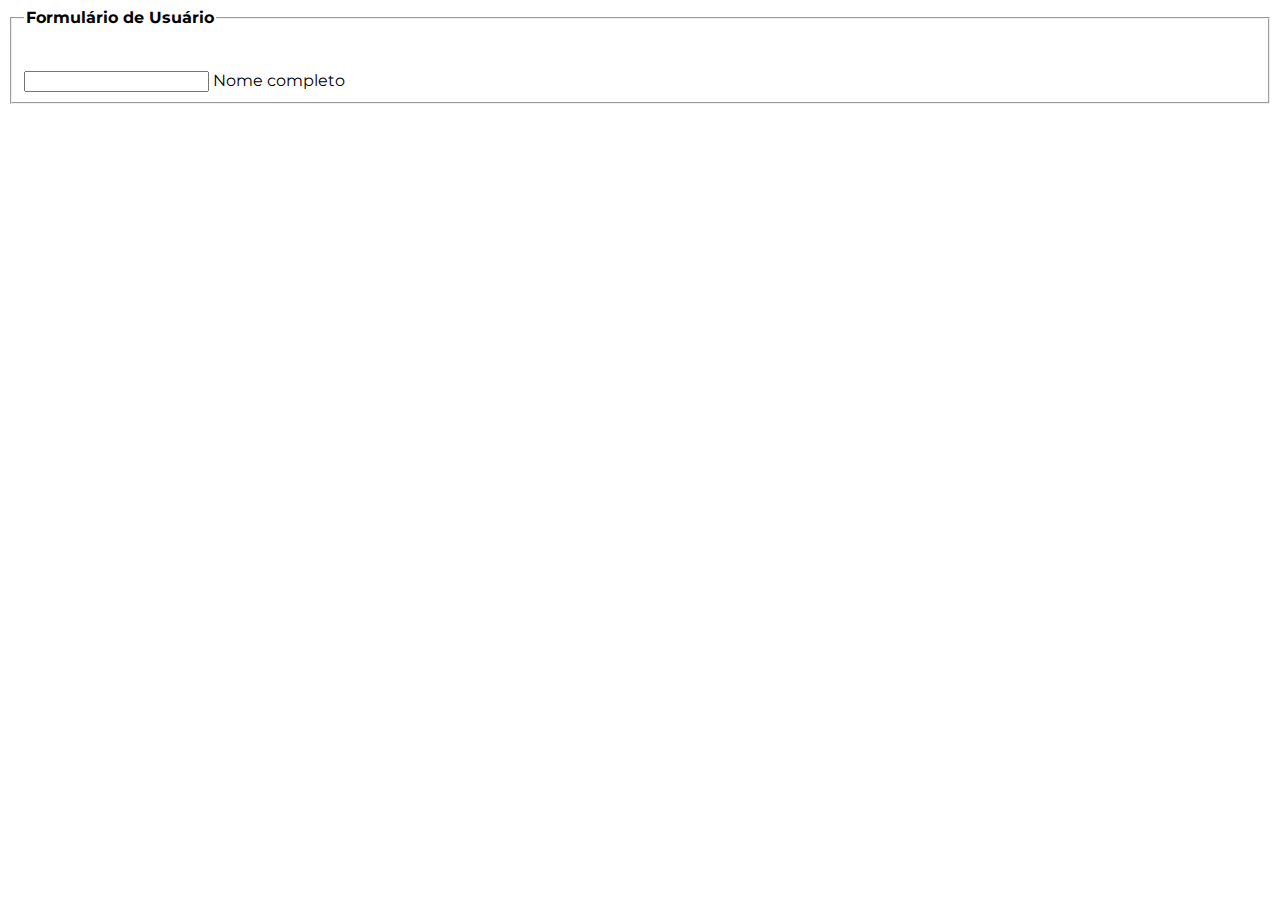
==== formulario.html @ 055e8588 "Create formulario de cadastro" ====
<!DOCTYPE html>
<html lang="pt-br">
<head>
	<meta charset="UTF-8">
	<meta http-equiv="X-UA-Compatible" content="IE=edge">
	<meta name="viewport" content="width=device-width, initial-scale=1.0">
	<title>Formulário</title>
	<link rel="stylesheet" href="css/style-form.css">
	<link rel="shortcut icon" href="img/favicon.ico"/>
</head>
<body>

<!-- Formulário de Usuário -->
<div class="box">
	<form action="">
		<fieldset>
			<legend><b>Formulário de Usuário</b></legend>
			<br/><br/>
			<div class="inputBox">
				<input type="text" name="nome" id="nome" class="inputUser" required>
				<label for="nome">Nome completo</label>
			</div>
		</fieldset>
	</form>
</div>





	
	<script src="js/script.js"></script>
</body>
</html>

<!--
    Autor: Daniel Oliveira
    Email: danieloliveira.webmaster@gmail.com
    Manaus/Amazonas
    27/10/2022
-->
---- css/style-form.css ----
@import url('https://fonts.googleapis.com/css2?family=Montserrat:wght@100;200;300;400;500;600&display=swap');


body {
    font-family: 'Montserrat', sans-serif;  
}



/* ======= Responsive/Responsividade ======= */
@media (max-width: 991px){

    html {
        font-size: 55%;
    }

}

@media (max-width: 768px){


}

@media (max-width: 450px){

    html {
        font-size: 50%;
    }

}
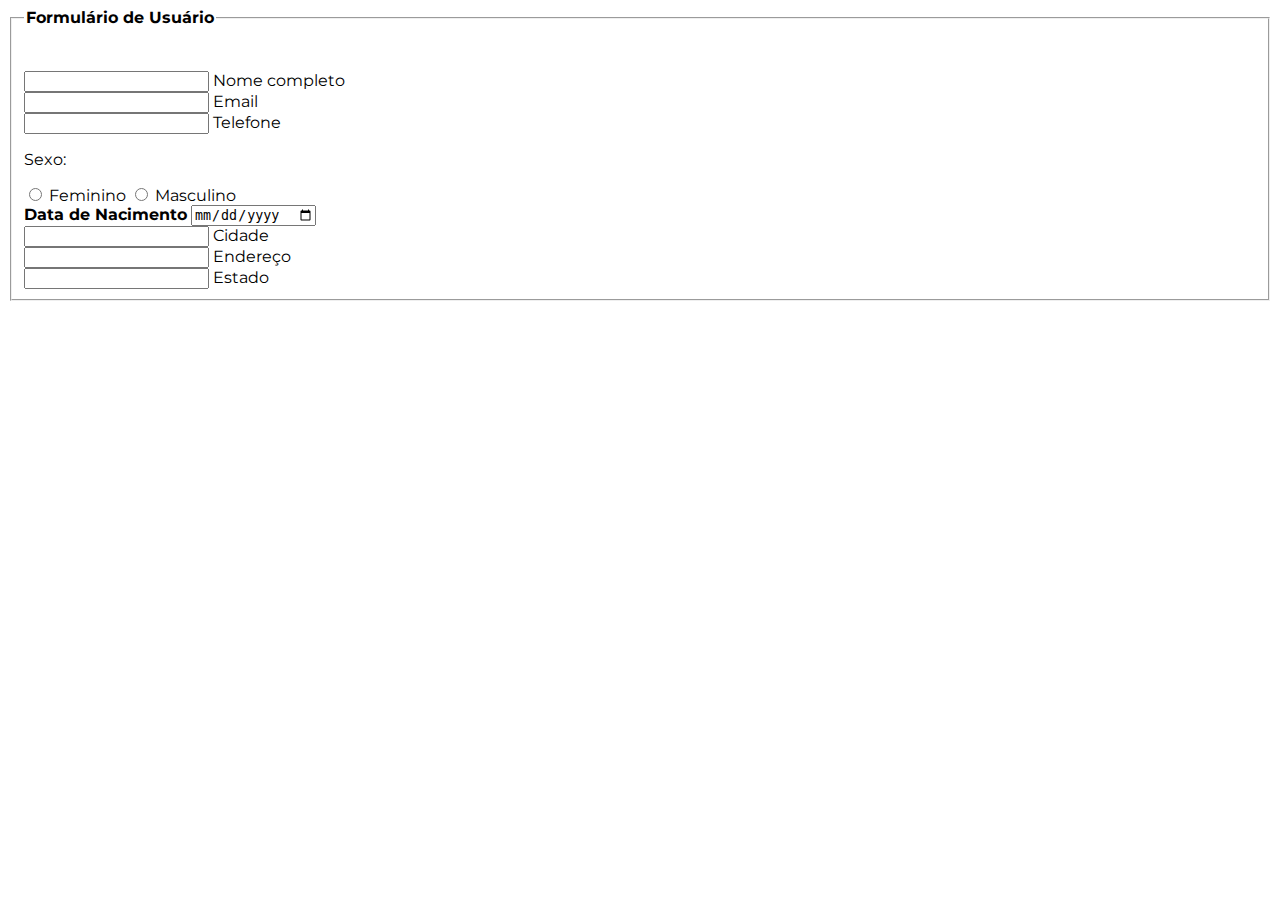
==== commit 2fb83f6d: "Update formulario.html" ====
--- a/formulario.html
+++ b/formulario.html
@@ -20,6 +20,35 @@
 				<input type="text" name="nome" id="nome" class="inputUser" required>
 				<label for="nome">Nome completo</label>
 			</div>
+			<div class="inputBox">
+				<input type="email" name="email" id="email" class="inputUser" required>
+				<label for="nome">Email</label>
+			</div>
+			<div class="inputBox">
+				<input type="tel" name="telefone" id="telefone" class="inputUser" required>
+				<label for="telefone">Telefone</label>
+			</div>
+			<p>Sexo:</p>
+			<input type="radio" id="feminino" name="genero" value="feminino" required>
+			<label for="feminino">Feminino</label>
+			<input type="radio" id="masculino" name="genero" value="masculino" required>
+			<label for="masculino">Masculino</label>
+			<div class="inputBox">
+				<label for="data_nascimento"><b>Data de Nacimento</b></label>
+				<input type="date" name="data_nascimento" id="data_nascimento" class="inputUser" required>				
+			</div>
+			<div class="inputBox">
+				<input type="text" name="cidade" id="cidade" class="inputUser" required>
+				<label for="cidade">Cidade</label>
+			</div>
+			<div class="inputBox">
+				<input type="text" name="endereco" id="endereco" class="inputUser" required>
+				<label for="endereco">Endereço</label>
+			</div>
+			<div class="inputBox">
+				<input type="" name="estado" id="estado" class="inputUser" required>
+				<label for="estado">Estado</label>
+			</div>
 		</fieldset>
 	</form>
 </div>
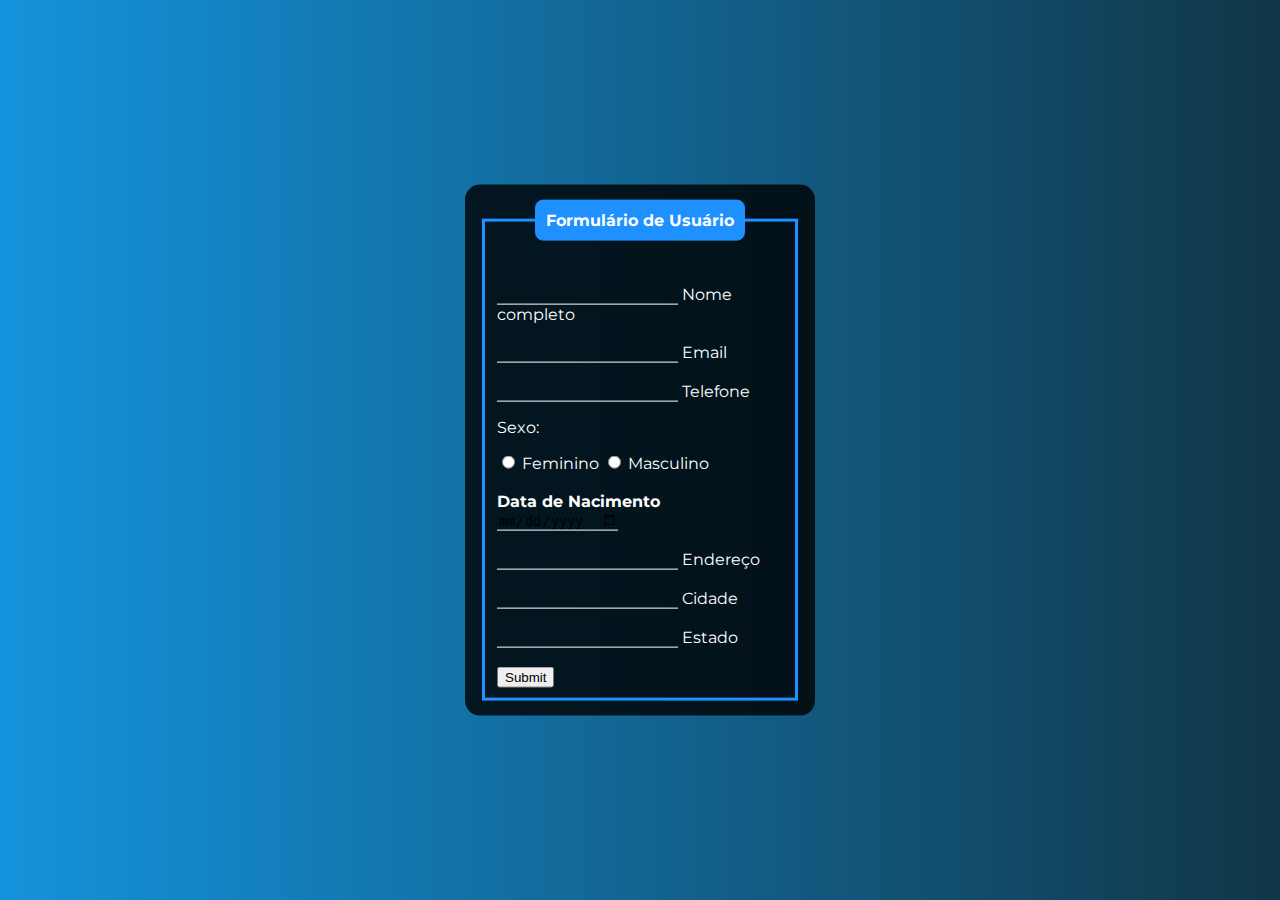
==== commit cab2703b: "Upsate css" ====
--- a/formulario.html
+++ b/formulario.html
@@ -20,10 +20,12 @@
 				<input type="text" name="nome" id="nome" class="inputUser" required>
 				<label for="nome">Nome completo</label>
 			</div>
+			<br/>
 			<div class="inputBox">
 				<input type="email" name="email" id="email" class="inputUser" required>
 				<label for="nome">Email</label>
 			</div>
+			<br/>
 			<div class="inputBox">
 				<input type="tel" name="telefone" id="telefone" class="inputUser" required>
 				<label for="telefone">Telefone</label>
@@ -33,22 +35,28 @@
 			<label for="feminino">Feminino</label>
 			<input type="radio" id="masculino" name="genero" value="masculino" required>
 			<label for="masculino">Masculino</label>
+			<br/><br/>
 			<div class="inputBox">
 				<label for="data_nascimento"><b>Data de Nacimento</b></label>
 				<input type="date" name="data_nascimento" id="data_nascimento" class="inputUser" required>				
 			</div>
+			<br/>
+			<div class="inputBox">
+				<input type="text" name="endereco" id="endereco" class="inputUser" required>
+				<label for="endereco">Endereço</label>
+			</div>
+			<br/>
 			<div class="inputBox">
 				<input type="text" name="cidade" id="cidade" class="inputUser" required>
 				<label for="cidade">Cidade</label>
 			</div>
-			<div class="inputBox">
-				<input type="text" name="endereco" id="endereco" class="inputUser" required>
-				<label for="endereco">Endereço</label>
-			</div>
+			<br/>			
 			<div class="inputBox">
 				<input type="" name="estado" id="estado" class="inputUser" required>
 				<label for="estado">Estado</label>
 			</div>
+			<br/>
+			<input type="submit" name="submit" id="submit">
 		</fieldset>
 	</form>
 </div>
--- a/css/style-form.css
+++ b/css/style-form.css
@@ -3,7 +3,66 @@
 
 body {
     font-family: 'Montserrat', sans-serif;  
+    background-image: linear-gradient(to right, rgb(20, 147, 220), rgb(17, 54, 71));
 }
+
+.box {
+    position: absolute;
+    top: 50%;
+    left: 50%;
+    transform: translate(-50%, -50%);
+    background-color: rgba(0, 0, 0, 0.8);
+    color: #fff;
+    padding: 15px;
+    border-radius: 15px;
+    width: 25%;
+}
+
+fieldset {
+    border: 3px solid dodgerblue;
+}
+
+legend {
+    border: 1px solid dodgerblue;
+    padding: 10px;
+    text-align: center;
+    background-color: dodgerblue;
+    border-radius: 8px;
+}
+
+.inputBox {
+    position: relative;
+}
+
+.inputUser {
+    background: none;
+    border: none;
+    border-bottom: 1px solid #fff;
+    outline: none;
+}
+
+
+
+
+
+
+
+
+
+
+
+
+
+
+
+
+
+
+
+
+
+
+
 
 
 
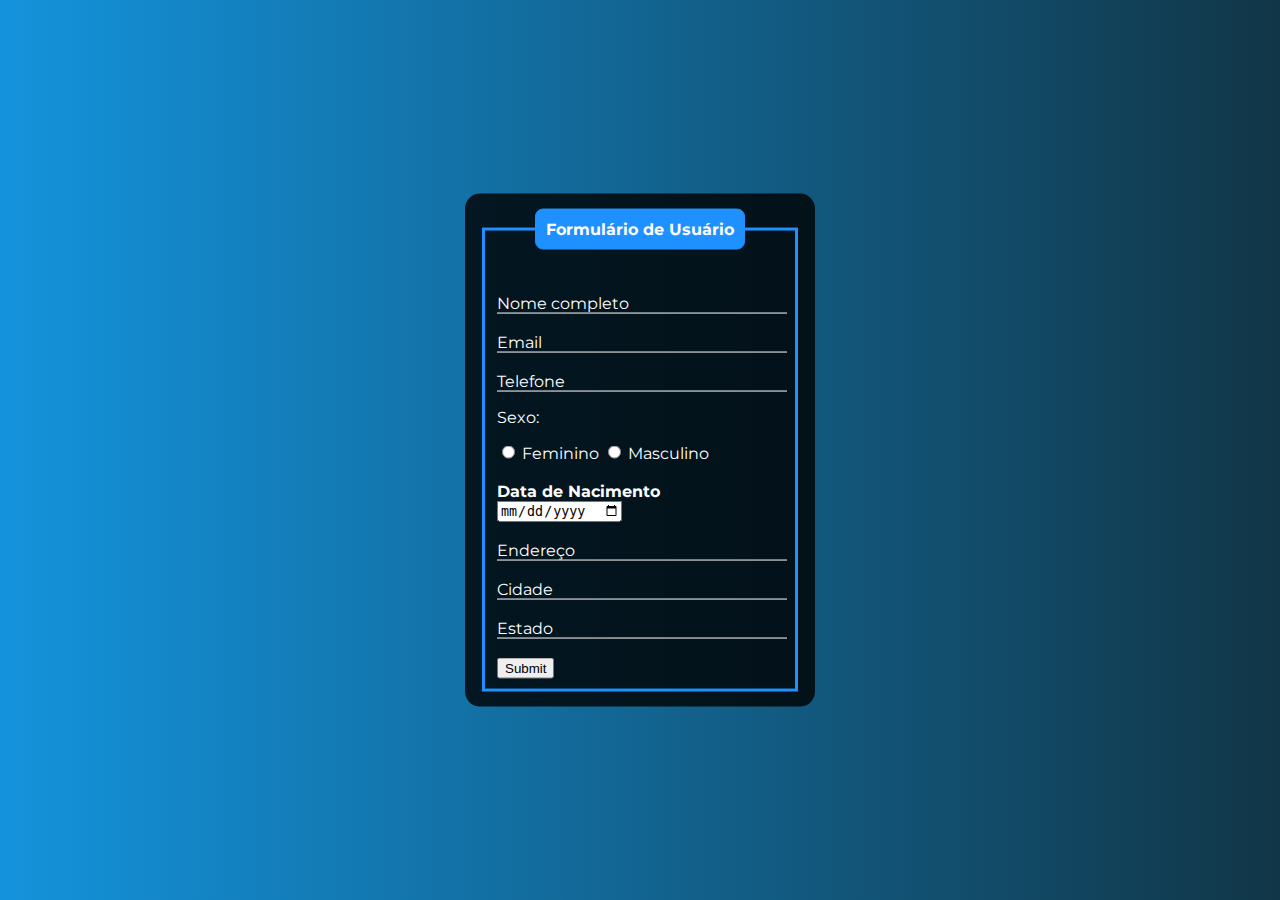
==== commit f2928286: "Update" ====
--- a/formulario.html
+++ b/formulario.html
@@ -18,17 +18,17 @@
 			<br/><br/>
 			<div class="inputBox">
 				<input type="text" name="nome" id="nome" class="inputUser" required>
-				<label for="nome">Nome completo</label>
+				<label for="nome" class="labelInput">Nome completo</label>
 			</div>
 			<br/>
 			<div class="inputBox">
 				<input type="email" name="email" id="email" class="inputUser" required>
-				<label for="nome">Email</label>
+				<label for="email" class="labelInput">Email</label>
 			</div>
 			<br/>
 			<div class="inputBox">
 				<input type="tel" name="telefone" id="telefone" class="inputUser" required>
-				<label for="telefone">Telefone</label>
+				<label for="telefone" class="labelInput">Telefone</label>
 			</div>
 			<p>Sexo:</p>
 			<input type="radio" id="feminino" name="genero" value="feminino" required>
@@ -36,24 +36,24 @@
 			<input type="radio" id="masculino" name="genero" value="masculino" required>
 			<label for="masculino">Masculino</label>
 			<br/><br/>
-			<div class="inputBox">
-				<label for="data_nascimento"><b>Data de Nacimento</b></label>
-				<input type="date" name="data_nascimento" id="data_nascimento" class="inputUser" required>				
-			</div>
-			<br/>
+			<!--======= Data de Nascimento ======= -->
+			<label for="data_nascimento"><b>Data de Nacimento</b></label>
+			<input type="date" name="data_nascimento" id="data_nascimento" required>				
+			
+			<br/><br/>
 			<div class="inputBox">
 				<input type="text" name="endereco" id="endereco" class="inputUser" required>
-				<label for="endereco">Endereço</label>
+				<label for="endereco" class="labelInput">Endereço</label>
 			</div>
 			<br/>
 			<div class="inputBox">
 				<input type="text" name="cidade" id="cidade" class="inputUser" required>
-				<label for="cidade">Cidade</label>
+				<label for="cidade" class="labelInput">Cidade</label>
 			</div>
 			<br/>			
 			<div class="inputBox">
 				<input type="" name="estado" id="estado" class="inputUser" required>
-				<label for="estado">Estado</label>
+				<label for="estado" class="labelInput">Estado</label>
 			</div>
 			<br/>
 			<input type="submit" name="submit" id="submit">
--- a/css/style-form.css
+++ b/css/style-form.css
@@ -39,13 +39,30 @@
     border: none;
     border-bottom: 1px solid #fff;
     outline: none;
+    color: #fff;
+    font-size: 15px;
+    width: 100%;
+    letter-spacing: 2px;
 }
 
+.labelInput {
+    position: absolute;
+    top: 0px;
+    left: 0px;
+    pointer-events: none;
+    transition: .5s;
+}
 
+.inputUser:focus ~ .labelInput,
+.inputUser:valid ~ .labelInput {
+    top: -20px;
+    font-size: 12px;
+    color: dodgerblue;
+}
 
-
-
-
+#data_nascimento {
+    
+}
 
 
 
